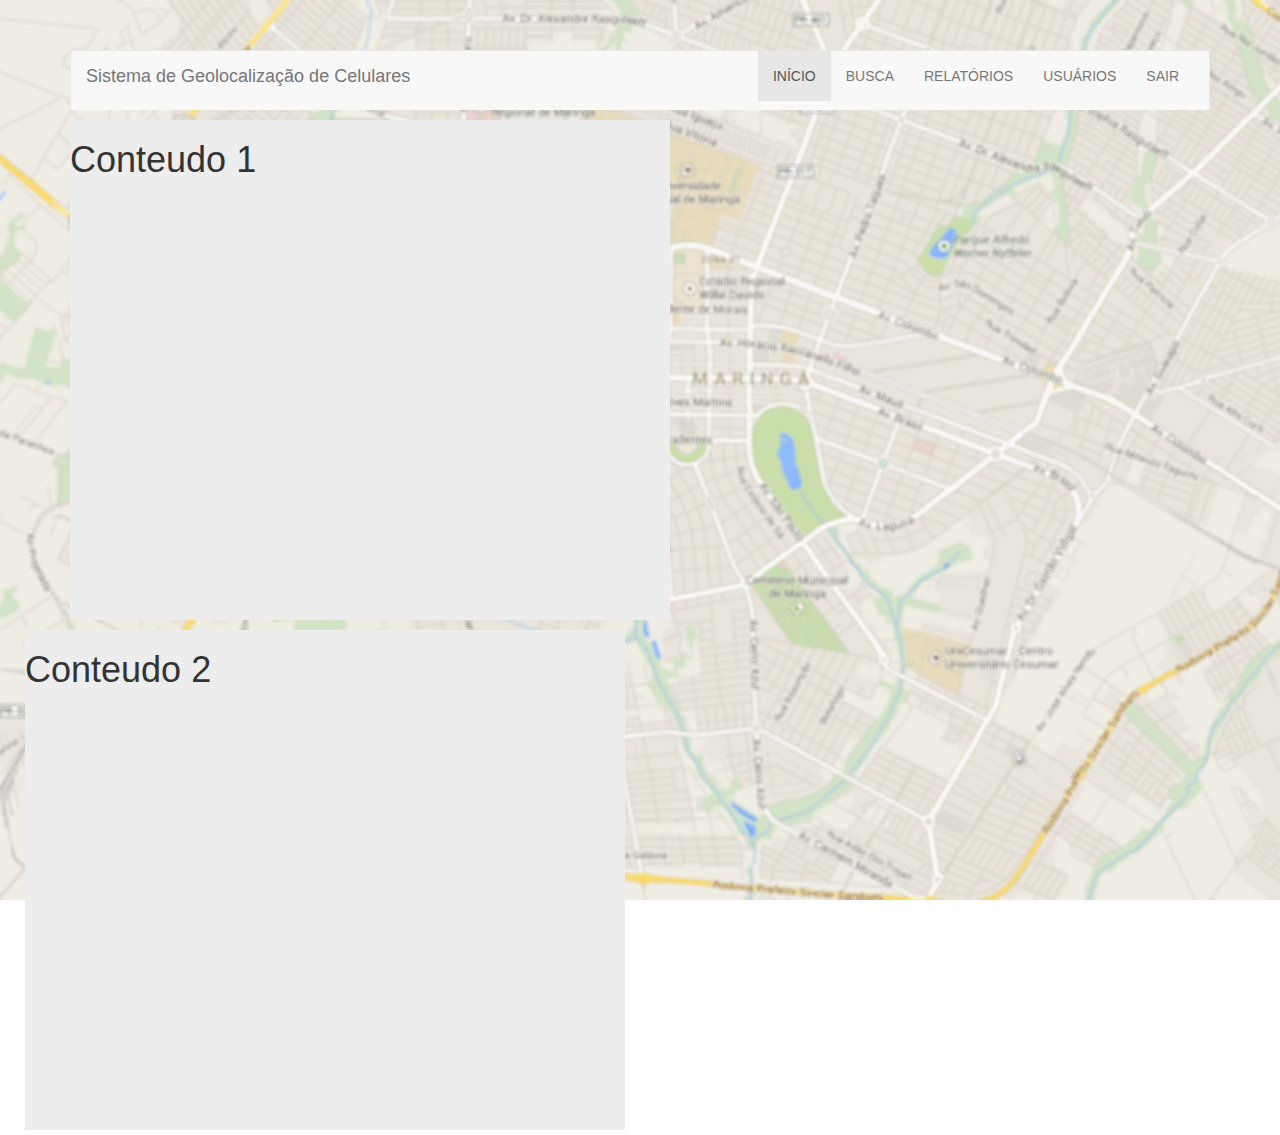
==== public_html/busca.html @ 1272b850 "Atualizaçoes gerais" ====
<!DOCTYPE html>
<!--[if lt IE 7]>      <html class="no-js lt-ie9 lt-ie8 lt-ie7"> <![endif]-->
<!--[if IE 7]>         <html class="no-js lt-ie9 lt-ie8"> <![endif]-->
<!--[if IE 8]>         <html class="no-js lt-ie9"> <![endif]-->
<!--[if gt IE 8]><!--> <html class="no-js"> <!--<![endif]-->
    <head>
        <meta charset="utf-8">
        <meta http-equiv="X-UA-Compatible" content="IE=edge,chrome=1">
        <title></title>
        <meta name="description" content="">
        <meta name="viewport" content="width=device-width, initial-scale=1">

        <link rel="stylesheet" href="css/bootstrap.min.css">
        <link href="css/styles.css" rel="stylesheet">
        <style>
            body {
                padding-top: 50px;
                padding-bottom: 20px;
                background: url(img/maap.jpg) no-repeat center center fixed;  /* PLANO DE FUNDO */
                background-size: cover; /*Css padrão*/
                -webkit-background-size: cover; /*Css safari e chrome*/
                -moz-background-size: cover; /*Css firefox*/
                -ms-background-size: cover; /*Css IE não use essa mer#^@%#*/
                -o-background-size: cover; /*Css Opera*/
            }
            img{
                opacity: 0.5;
            }
        </style>
        <link rel="stylesheet" href="css/bootstrap-theme.min.css">
        <link rel="stylesheet" href="css/main.css">

        <script src="js/vendor/modernizr-2.6.2-respond-1.1.0.min.js"></script>
    </head>
    <body>
        <!--[if lt IE 7]>
            <p class="browsehappy">Navegador muito<strong>antigo</strong>. Por favor <a href="http://browsehappy.com/">atualize seu navegador</a>.</p>
        <![endif]-->
        
        <div class="container">
            <iframe src="menu.html" scrolling="no" frameborder="0" style="width: 100%;max-height: 60px;"></iframe>
        </div>
        
        <!-- INICIO CONTEUDO DO SITE -->
        <div id="relatorios">
            <h1>Conteudo 1</h1>
          
        </div>
        <div id="acessos">
            <h1>Conteudo 2</h1>
        </div>      
        
        
        
        
        <!-- SCRIPT JQUERY -->
        <script src="http://ajax.googleapis.com/ajax/libs/jquery/1.11.0/jquery.js"></script>
        <script>window.jQuery || document.write('<script src="js/vendor/jquery-1.11.0.js"><\/script>')</script>
        <script src="js/vendor/bootstrap.min.js"></script>
        <script src="js/main.js"></script>
    </body>
</html>
---- public_html/css/styles.css ----
.modal-footer {   border-top: 0px; }

#relatorios{
    float: left;
    width: 600px;
    height: auto;
    min-height: 500px;
    margin-top: 5px;
    margin-bottom: 5px;
    background-color: #EDEDED;
    margin-right: 5px;
    margin-left: 70px;
}
#acessos{
    float: left;
    width: 600px;
    height: auto;
    min-height: 500px;
    margin-top: 5px;
    margin-bottom: 5px;
    background-color: #EDEDED;
    margin-right: 5px;
    margin-left: 25px;
}
---- public_html/css/main.css ----
/* ==========================================================================
   Author's custom styles
   ========================================================================== */
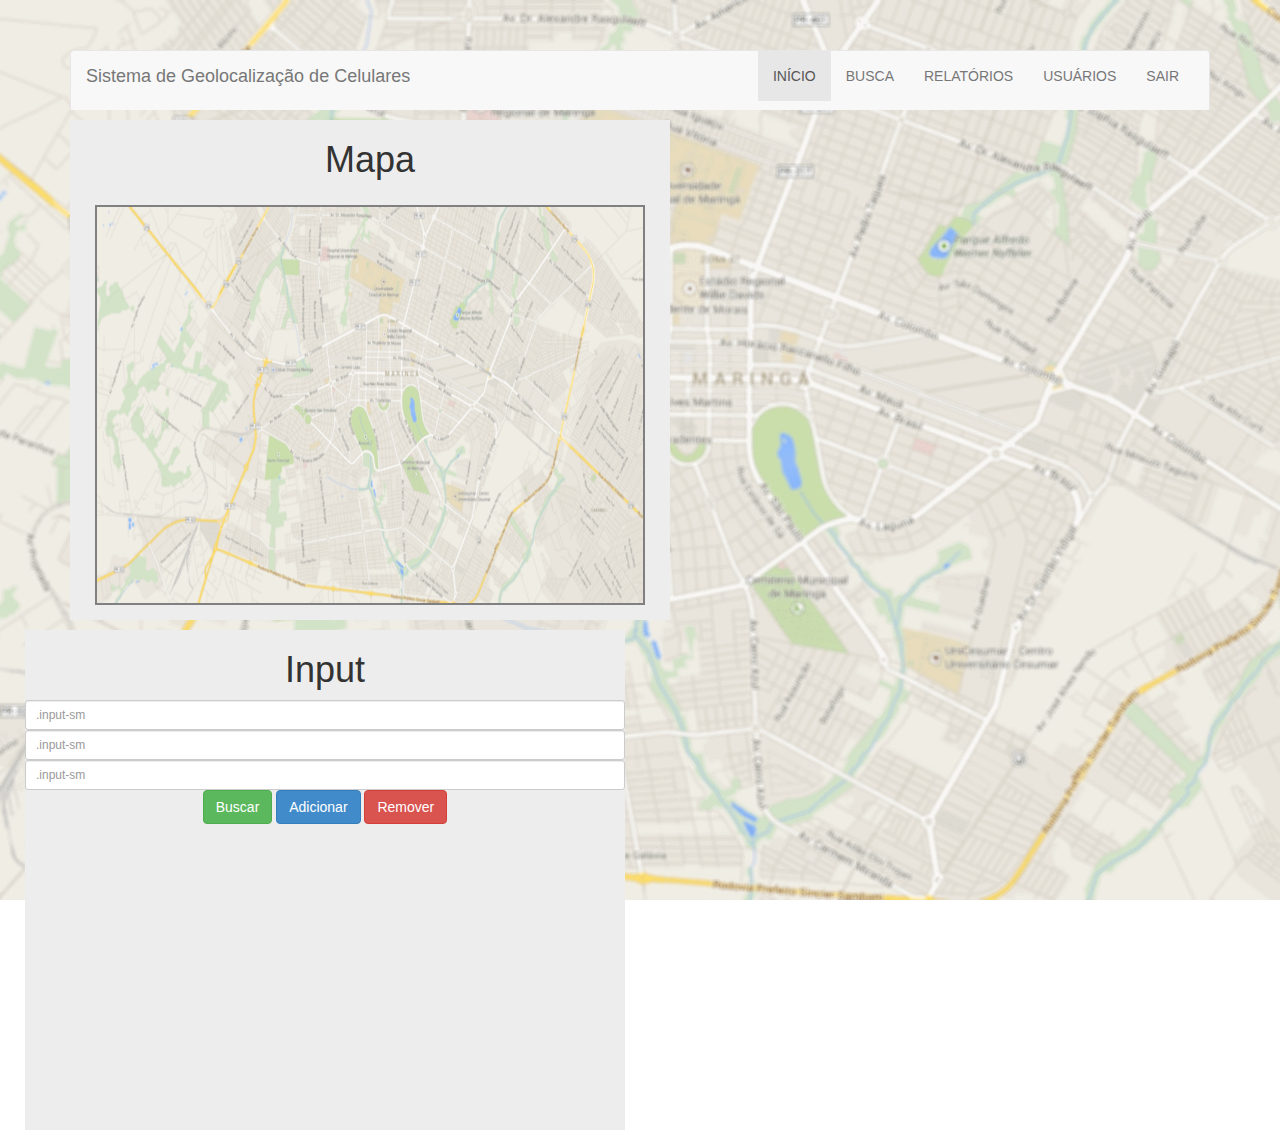
==== commit f99926aa: "" ====
--- a/public_html/busca.html
+++ b/public_html/busca.html
@@ -12,7 +12,7 @@
 
         <link rel="stylesheet" href="css/bootstrap.min.css">
         <link href="css/styles.css" rel="stylesheet">
-        <style>
+       <style>
             body {
                 padding-top: 50px;
                 padding-bottom: 20px;
@@ -42,12 +42,22 @@
         </div>
         
         <!-- INICIO CONTEUDO DO SITE -->
-        <div id="relatorios">
-            <h1>Conteudo 1</h1>
+        <div id="mapa">
+            <h1>Mapa</h1>
+            <div>
+                <img src="img/maap.jpg" style="opacity: 1;width: 550px;margin-top: 15px;height: 400px;border: 2px solid grey;">
+            </div>
+        </div>
+        <div id="buscar">
+            <h1>Input</h1>
+            <input class="form-control input-sm" type="text" placeholder=".input-sm">
+            <input class="form-control input-sm" type="text" placeholder=".input-sm">
+            <input class="form-control input-sm" type="text" placeholder=".input-sm">
+            <button type="button" class="btn btn-success">Buscar</button>
+            <button type="button" class="btn btn-primary">Adicionar</button>
+            <button type="button" class="btn btn-danger">Remover</button>
+            
           
-        </div>
-        <div id="acessos">
-            <h1>Conteudo 2</h1>
         </div>      
         
         
--- a/public_html/css/styles.css
+++ b/public_html/css/styles.css
@@ -1,24 +1,59 @@
-.modal-footer {   border-top: 0px; }
-
-#relatorios{
-    float: left;
-    width: 600px;
-    height: auto;
-    min-height: 500px;
-    margin-top: 5px;
-    margin-bottom: 5px;
-    background-color: #EDEDED;
-    margin-right: 5px;
-    margin-left: 70px;
-}
-#acessos{
-    float: left;
-    width: 600px;
-    height: auto;
-    min-height: 500px;
-    margin-top: 5px;
-    margin-bottom: 5px;
-    background-color: #EDEDED;
-    margin-right: 5px;
-    margin-left: 25px;
+.modal-footer {   border-top: 0px; }
+
+#relatorios{
+    float: left;
+    width: 600px;
+    height: auto;
+    min-height: 500px;
+    margin-top: 5px;
+    margin-bottom: 5px;
+    background-color: #EDEDED;
+    margin-right: 5px;
+    margin-left: 70px;
+	text-align:center;
+}
+#acessos{
+    float: left;
+    width: 600px;
+    height: auto;
+    min-height: 500px;
+    margin-top: 5px;
+    margin-bottom: 5px;
+    background-color: #EDEDED;
+    margin-right: 5px;
+    margin-left: 25px;
+	text-align:center;
+}
+
+#caixaRelatorio{
+	width:500px;
+	height:auto;
+	margin-left:30px;
+	background-color: lightgray;
+}
+
+#mapa{
+    float: left;
+    width: 600px;
+    height: auto;
+    min-height: 500px;
+    margin-top: 5px;
+    margin-bottom: 5px;
+    background-color: #EDEDED;
+    margin-right: 5px;
+    margin-left: 70px;
+	text-align:center;
+}
+
+#buscar{
+    float: left;
+    width: 600px;
+    height: auto;
+    min-height: 500px;
+    margin-top: 5px;
+    margin-bottom: 5px;
+    background-color: #EDEDED;
+    margin-right: 5px;
+    margin-left: 25px;
+	text-align:center;
 }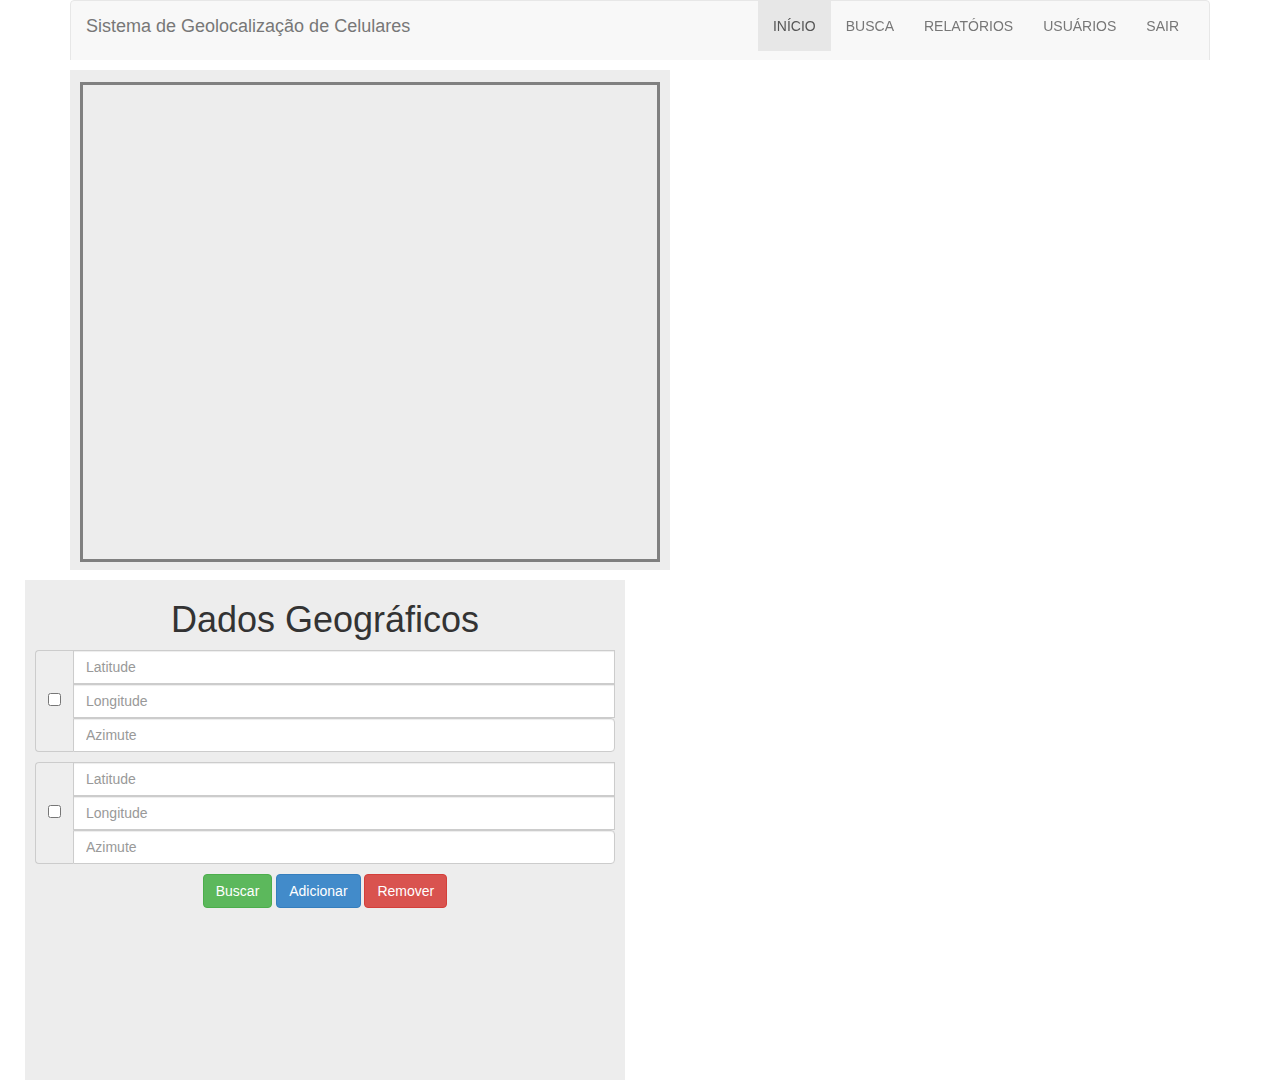
==== commit 01842f10: "" ====
--- a/public_html/busca.html
+++ b/public_html/busca.html
@@ -11,22 +11,7 @@
         <meta name="viewport" content="width=device-width, initial-scale=1">
 
         <link rel="stylesheet" href="css/bootstrap.min.css">
-        <link href="css/styles.css" rel="stylesheet">
-       <style>
-            body {
-                padding-top: 50px;
-                padding-bottom: 20px;
-                background: url(img/maap.jpg) no-repeat center center fixed;  /* PLANO DE FUNDO */
-                background-size: cover; /*Css padrão*/
-                -webkit-background-size: cover; /*Css safari e chrome*/
-                -moz-background-size: cover; /*Css firefox*/
-                -ms-background-size: cover; /*Css IE não use essa mer#^@%#*/
-                -o-background-size: cover; /*Css Opera*/
-            }
-            img{
-                opacity: 0.5;
-            }
-        </style>
+        <link href="css/styles.css" rel="stylesheet">   
         <link rel="stylesheet" href="css/bootstrap-theme.min.css">
         <link rel="stylesheet" href="css/main.css">
 
@@ -41,18 +26,33 @@
             <iframe src="menu.html" scrolling="no" frameborder="0" style="width: 100%;max-height: 60px;"></iframe>
         </div>
         
-        <!-- INICIO CONTEUDO DO SITE -->
-        <div id="mapa">
-            <h1>Mapa</h1>
-            <div>
-                <img src="img/maap.jpg" style="opacity: 1;width: 550px;margin-top: 15px;height: 400px;border: 2px solid grey;">
+        <!-- INICIO CONTEUDO DO SITE -->  
+        <div id="mapa">           
+            <div> <!-- parte do mapa -->
+                <iframe src="https://www.google.com/maps/embed?pb=!1m22!1m12!1m3!1d3660.3922513674174!2d-51.91447737794699!3d-23.446311515885675!2m3!1f0!2f0!3f0!3m2!1i1024!2i768!4f13.1!4m7!1i0!3e6!4m0!4m3!3m2!1d-23.446776699999997!2d-51.913725899999996!5e0!3m2!1sen!2s!4v1408557579648" width="580" height="480" frameborder="0" style="border: 3px solid grey; margin-top: 12px;"></iframe>
             </div>
         </div>
         <div id="buscar">
-            <h1>Input</h1>
-            <input class="form-control input-sm" type="text" placeholder=".input-sm">
-            <input class="form-control input-sm" type="text" placeholder=".input-sm">
-            <input class="form-control input-sm" type="text" placeholder=".input-sm">
+            <h1>Dados Geográficos</h1>
+            
+              <div class="input-group" style="margin: 10px;">
+                <span class="input-group-addon">
+                  <input type="checkbox">
+                </span>
+                  <input type="text" class="form-control" placeholder="Latitude">
+                  <input type="text" class="form-control" placeholder="Longitude">
+                  <input type="text" class="form-control" placeholder="Azimute">                  
+              </div>
+            
+              <div class="input-group" style="margin: 10px;">
+                <span class="input-group-addon">
+                  <input type="checkbox">
+                </span>
+                  <input type="text" class="form-control" placeholder="Latitude">
+                  <input type="text" class="form-control" placeholder="Longitude">
+                  <input type="text" class="form-control" placeholder="Azimute">                  
+              </div>
+            
             <button type="button" class="btn btn-success">Buscar</button>
             <button type="button" class="btn btn-primary">Adicionar</button>
             <button type="button" class="btn btn-danger">Remover</button>
